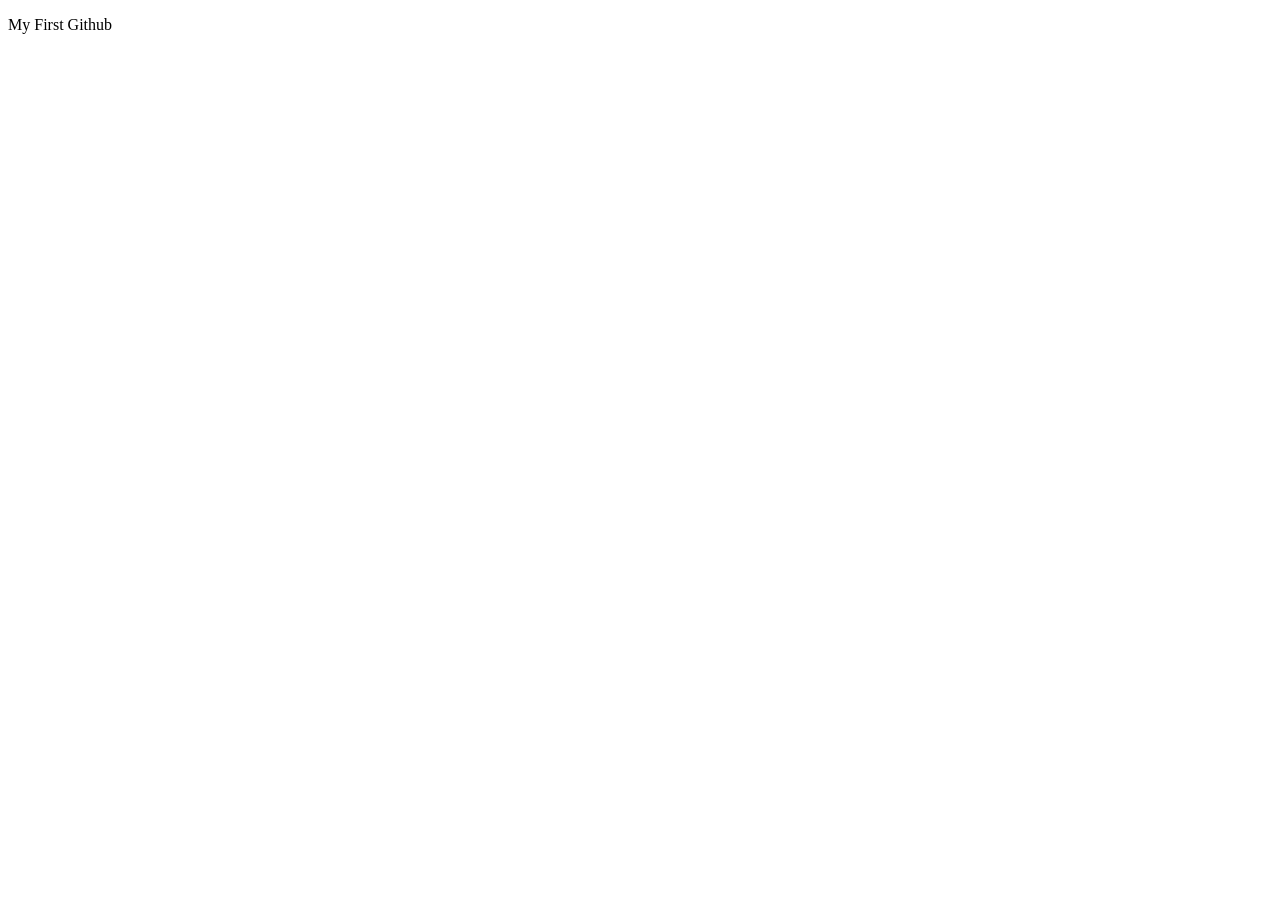
==== index.html @ 197ff0d0 "my first github" ====
<!DOCTYPE html>
<html lang="en">
<head>
    <meta charset="UTF-8">
    <meta name="viewport" content="width=device-width, initial-scale=1.0">
    <title>Document</title>
</head>
<body>
<p>My First Github</p>
</body>
</html>
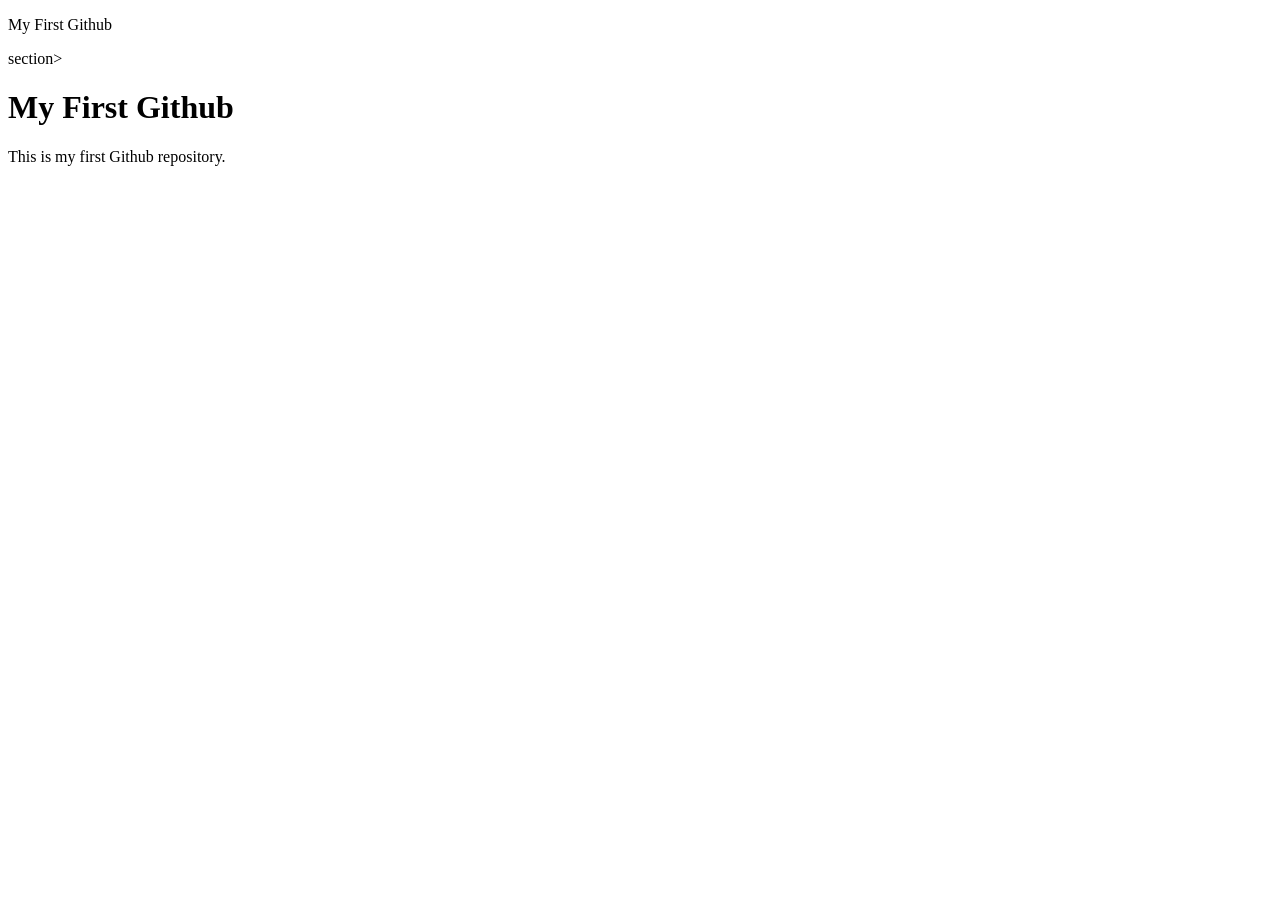
==== commit c7b51798: "Scend time Push" ====
--- a/index.html
+++ b/index.html
@@ -7,5 +7,8 @@
 </head>
 <body>
 <p>My First Github</p>
+section>
+    <h1>My First Github</h1>
+    <p>This is my first Github repository.</p>
 </body>
 </html>
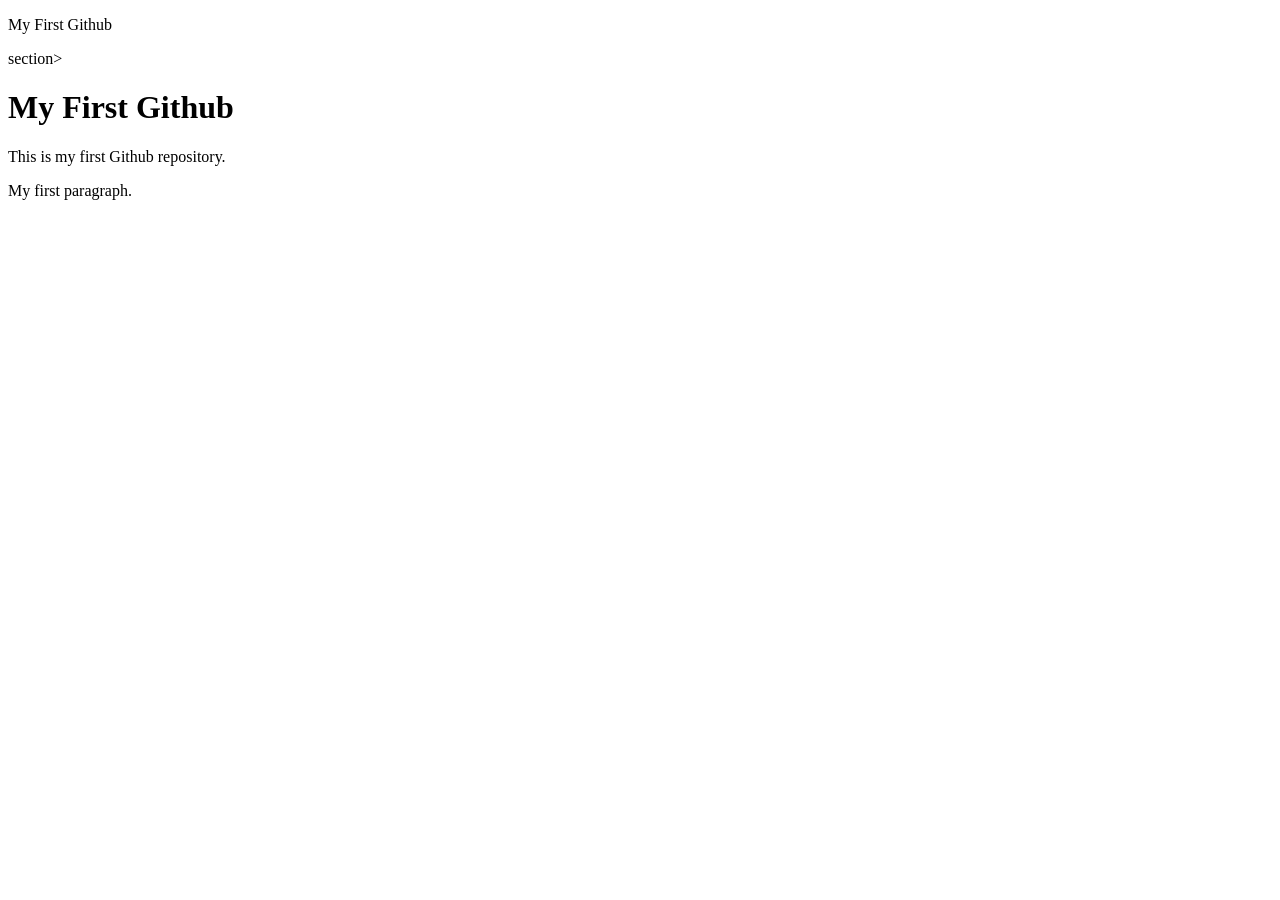
==== commit b80e8c08: "Today Edit" ====
--- a/index.html
+++ b/index.html
@@ -10,5 +10,6 @@
 section>
     <h1>My First Github</h1>
     <p>This is my first Github repository.</p>
+    <p> My first paragraph.</p>
 </body>
 </html>
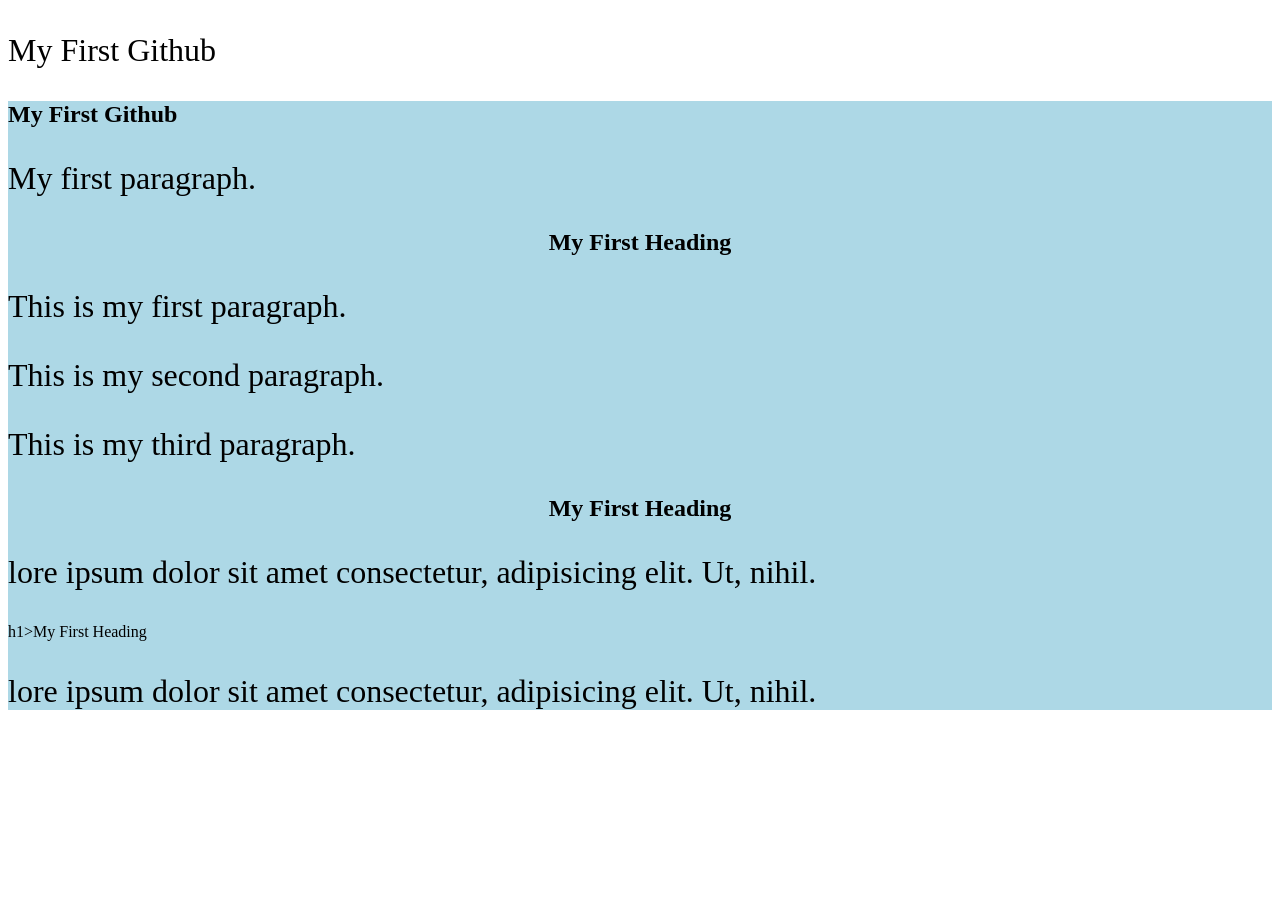
==== commit a290a8a5: "Css addes" ====
--- a/index.html
+++ b/index.html
@@ -4,12 +4,31 @@
     <meta charset="UTF-8">
     <meta name="viewport" content="width=device-width, initial-scale=1.0">
     <title>Document</title>
+    <style>
+       section{
+        background-color: lightblue;      }
+        p{
+            font-size: 2rem;
+        }
+        #avijit{
+            font-family: 'times new roman', Courier, monospace;
+            text-align: center;
+        }
+    </style>
 </head>
 <body>
 <p>My First Github</p>
-section>
+<section>
     <h1>My First Github</h1>
-    <p>This is my first Github repository.</p>
+    <!-- <p style="color: blue;">This is my first Github repository.</p> -->
     <p> My first paragraph.</p>
+    <h2 id="avijit">My First Heading</h2>
+    <p class="avijit">This is my first paragraph.</p>
+    <p class="avijit">This is my second paragraph.</p>
+    <p>This is my third paragraph.</p>
+    <h1 id="avijit">My First Heading</h1>
+    <p>lore ipsum dolor sit amet consectetur, adipisicing elit. Ut, nihil.</p>
+    h1>My First Heading</h1>
+    <p>lore ipsum dolor sit amet consectetur, adipisicing elit. Ut, nihil.</
 </body>
 </html>
